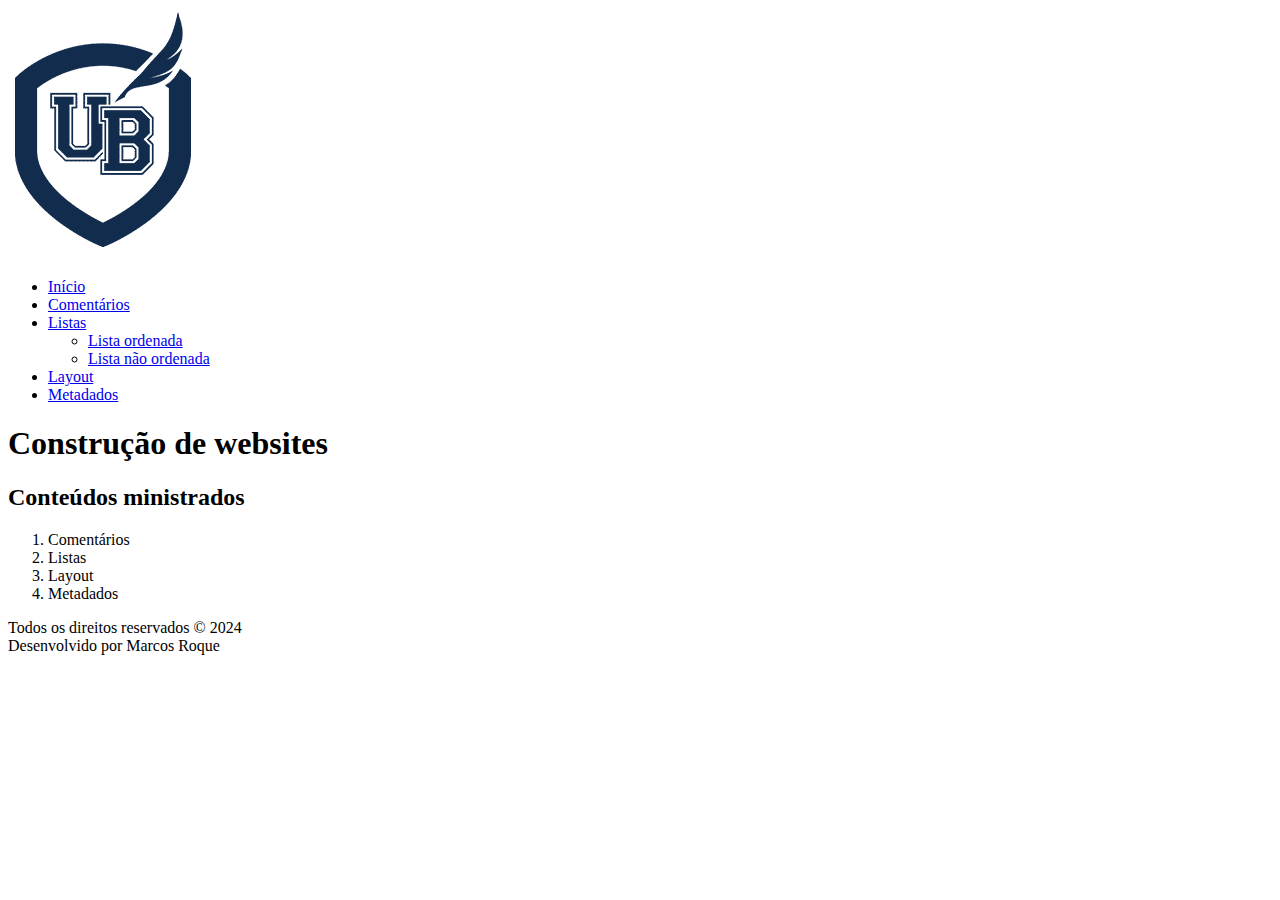
==== Aula 2/index.html @ 59d3032a "Add files via upload" ====
<!DOCTYPE html>
<html lang="en">
<head>
    <!--ÁREA DE METADADOS-->
    <meta charset="UTF-8">
    <meta name="viewport" content="width=device-width, initial-scale=1.0">
    <meta name="description" content="Exercicios HTML - Construção de WebSites">
    <meta name="keyword" content="html,css,javascript,websites,webdesign">
    <meta name="author" content="Marcos Roque"> 
    <title>Universidade Brasil - ADS</title>
</head>
<body>
    <header>
        <img src="./imagens/logo-ub.png" alt="Logo universidade Brasil">
    </header>
    <nav>
        <ul>
            <li><a href="index.html">Início</a></li>
            <li><a href="comentarios.html">Comentários</a></li>
            <li><a href="#">Listas</a>
                <ul>
                    <li><a href="lista_ordenada.html">Lista ordenada</a></li>
                    <li><a href="lista_nao_ordenada.html">Lista não ordenada</a></li>
                </ul>
            </li>
            <li><a href="layout.html">Layout</a></li>
            <li><a href="metadados.html">Metadados</a></li>
        </ul>
    </nav>
    <main>
        <h1>Construção de websites</h1>
        <section>
            <h2>Conteúdos ministrados</h2>
                <ol>
                    <li>Comentários</li>
                    <li>Listas</li>
                    <li>Layout</li>
                    <li>Metadados</li>
                </ol>
        </section>
    </main>
    <footer>
        <p>Todos os direitos reservados &copy; 2024 <br>
            Desenvolvido por Marcos Roque</p>
    </footer>
    
</body>
</html>
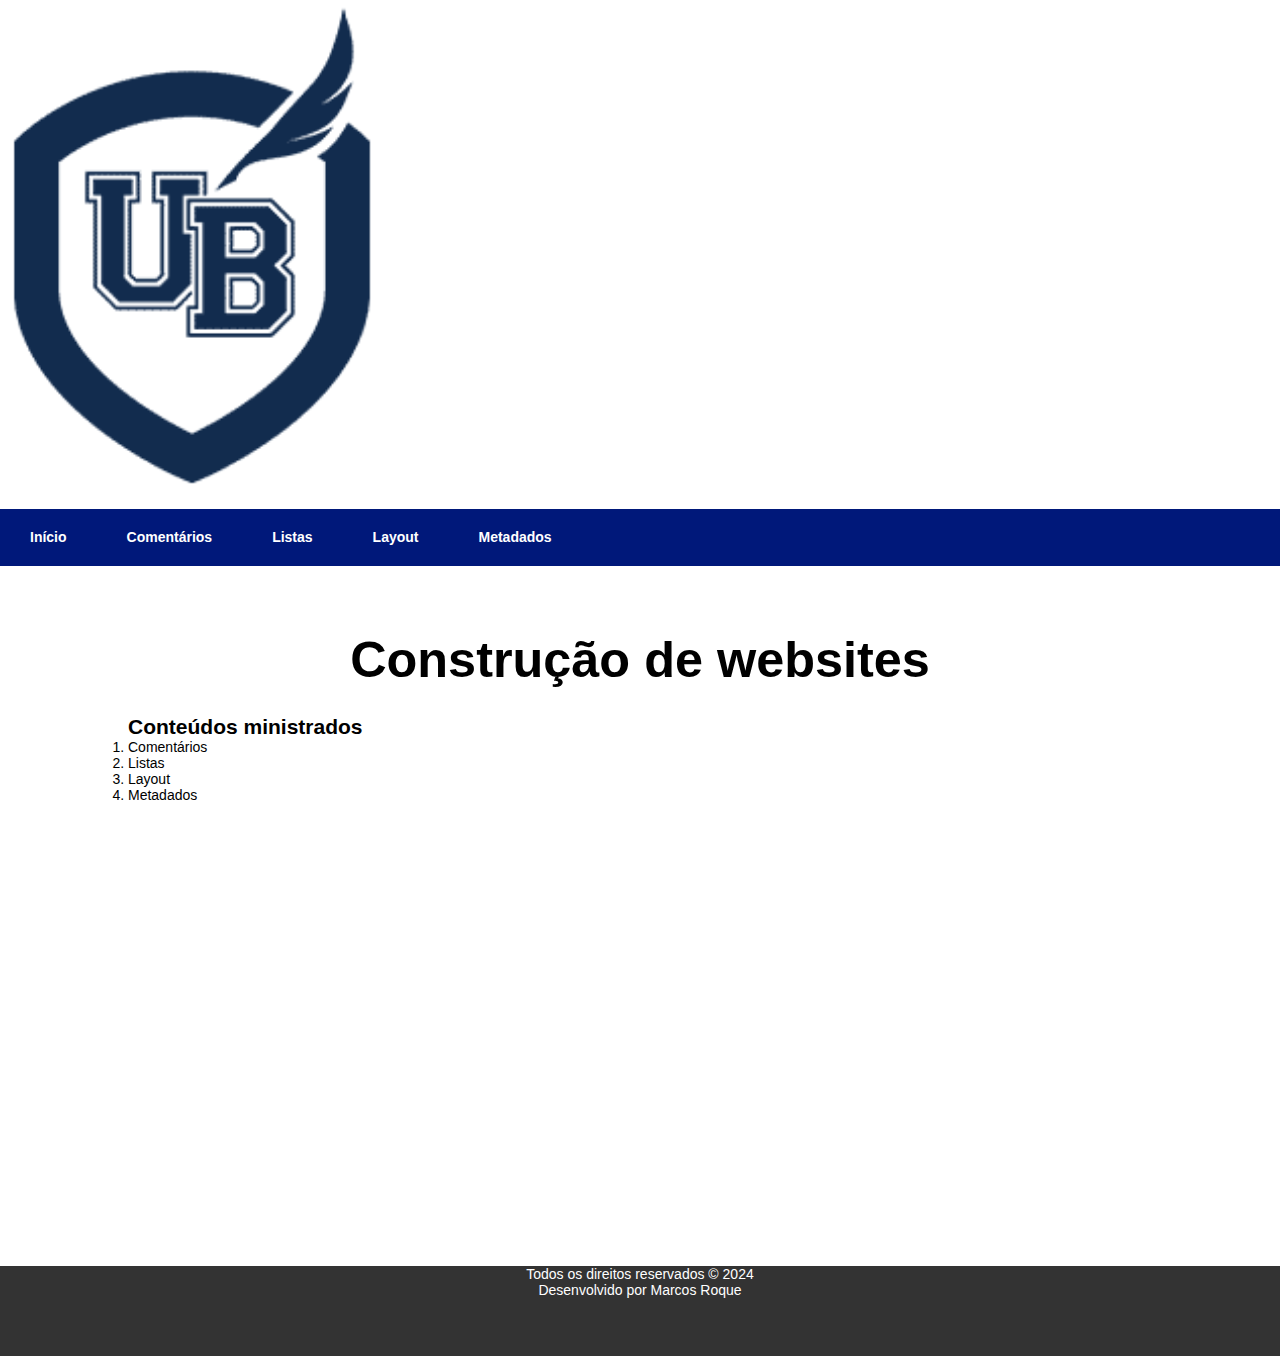
==== commit 619a1a73: "aplicação de estilo ao site" ====
--- a/Aula 2/index.html
+++ b/Aula 2/index.html
@@ -8,13 +8,14 @@
     <meta name="keyword" content="html,css,javascript,websites,webdesign">
     <meta name="author" content="Marcos Roque"> 
     <title>Universidade Brasil - ADS</title>
+    <link rel="stylesheet" href="./css/style.css">
 </head>
 <body>
-    <header>
+    <header cass="flex-container" id="topo">
         <img src="./imagens/logo-ub.png" alt="Logo universidade Brasil">
     </header>
-    <nav>
-        <ul>
+    <nav cass="flex-container">
+        <ul id="menu">
             <li><a href="index.html">Início</a></li>
             <li><a href="comentarios.html">Comentários</a></li>
             <li><a href="#">Listas</a>
@@ -27,7 +28,7 @@
             <li><a href="metadados.html">Metadados</a></li>
         </ul>
     </nav>
-    <main>
+    <main cass="flex-container" id="conteudo">
         <h1>Construção de websites</h1>
         <section>
             <h2>Conteúdos ministrados</h2>
@@ -39,7 +40,7 @@
                 </ol>
         </section>
     </main>
-    <footer>
+    <footer cass="flex-container" id="rodape">
         <p>Todos os direitos reservados &copy; 2024 <br>
             Desenvolvido por Marcos Roque</p>
     </footer>
--- a/Aula 2/css/style.css
+++ b/Aula 2/css/style.css
@@ -0,0 +1,105 @@
+*{
+    margin:0;
+    padding:0;
+    font-size: 14px;
+}
+
+.flex-container{
+    display: flex;
+    width: 100%;
+
+}
+#topo{
+    width: 100%;
+    height: auto;
+    background-color: #fff;
+    justify-content: center;
+}
+
+#topo img{
+    width: 30%;
+    height: auto;
+}
+
+nav{
+    width: 100%;
+    height: auto;
+    background-color: #00187a;
+    justify-content: center;
+}
+#menu{
+    list-style: none;
+    display: inline-flex;
+    justify-content: space-around;
+}
+#menu li{
+    position: relative;
+    padding: 20px 30px;
+}
+/*link do menu */
+#menu li a{
+    color: #fff;
+    text-decoration: none;
+    font-weight: bold; /* negrito */
+    font-family: Arial, Helvetica, sans-serif;
+}
+/*Efeito ao passar o mouse sobre o li*/
+#menu li a:hover{
+    text-decoration: underline;
+    transition: 0.5s;
+}
+/*submenu*/
+#menu li ul{
+    display: none; /*ocultar o submenu*/
+    position: absolute;
+    list-style: none;
+    top: 40px;
+    left: 0;
+    background-color: #010a30;
+}
+/*exibir o submenu*/
+#menu li:hover ul{
+    display: block;
+}
+
+#menu li ul li{
+    display: block;
+    width: 140px;
+}
+
+#conteudo{
+    min-height: 700px;
+    flex-direction: column;
+    font-family: Arial, Helvetica, sans-serif;
+    font-size: 1.2em;
+}
+
+#conteudo img{
+    width: 40%;
+    height: auto;
+}
+
+h1{
+    text-align: center;
+    font-size: 3em;
+    padding-top: 5%;
+}
+
+h2{
+    font-size: 1.5em;
+}
+
+section{
+    padding: 2% 10%;
+}
+
+#rodape{
+    justify-content: center;
+    align-items: center;
+    text-align: center;
+    background-color: #333;
+    color: #fff;
+    font-size: 0.8em;
+    height: 90px;
+    font-family: Arial, Helvetica, sans-serif;
+}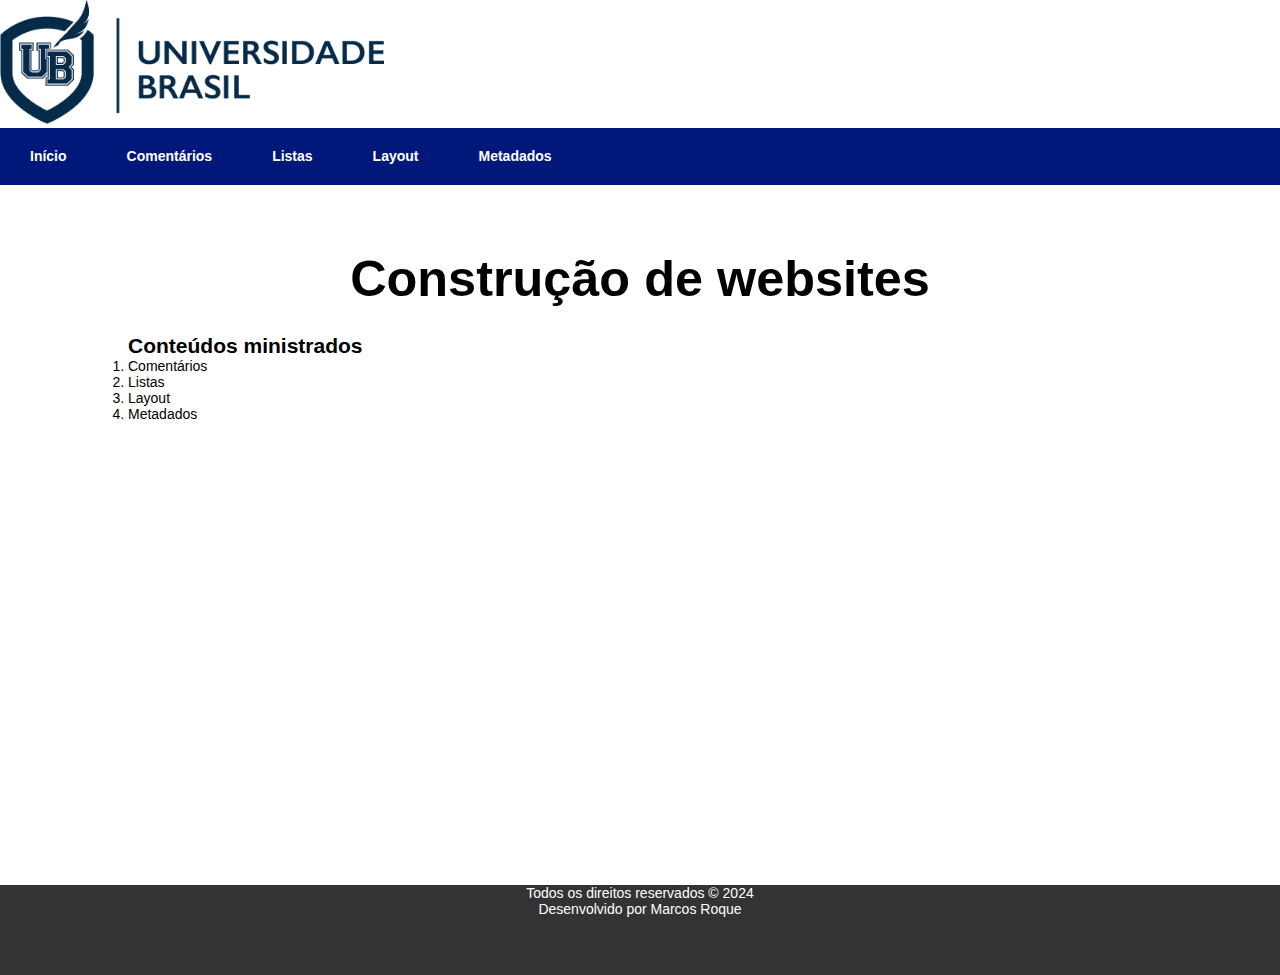
==== commit fd9ffb06: "corração" ====
--- a/Aula 2/index.html
+++ b/Aula 2/index.html
@@ -1,5 +1,5 @@
 <!DOCTYPE html>
-<html lang="en">
+<html lang="pt-br">
 <head>
     <!--ÁREA DE METADADOS-->
     <meta charset="UTF-8">
@@ -38,6 +38,7 @@
                     <li>Layout</li>
                     <li>Metadados</li>
                 </ol>
+
         </section>
     </main>
     <footer cass="flex-container" id="rodape">
--- a/Aula 2/css/style.css
+++ b/Aula 2/css/style.css
@@ -102,4 +102,14 @@
     font-size: 0.8em;
     height: 90px;
     font-family: Arial, Helvetica, sans-serif;
+}
+form{
+    width: 50%;
+    margin: 5% auto;
+    text-align: left;
+}
+
+input, select{
+    display: block;
+    margin-top: 10px;
 }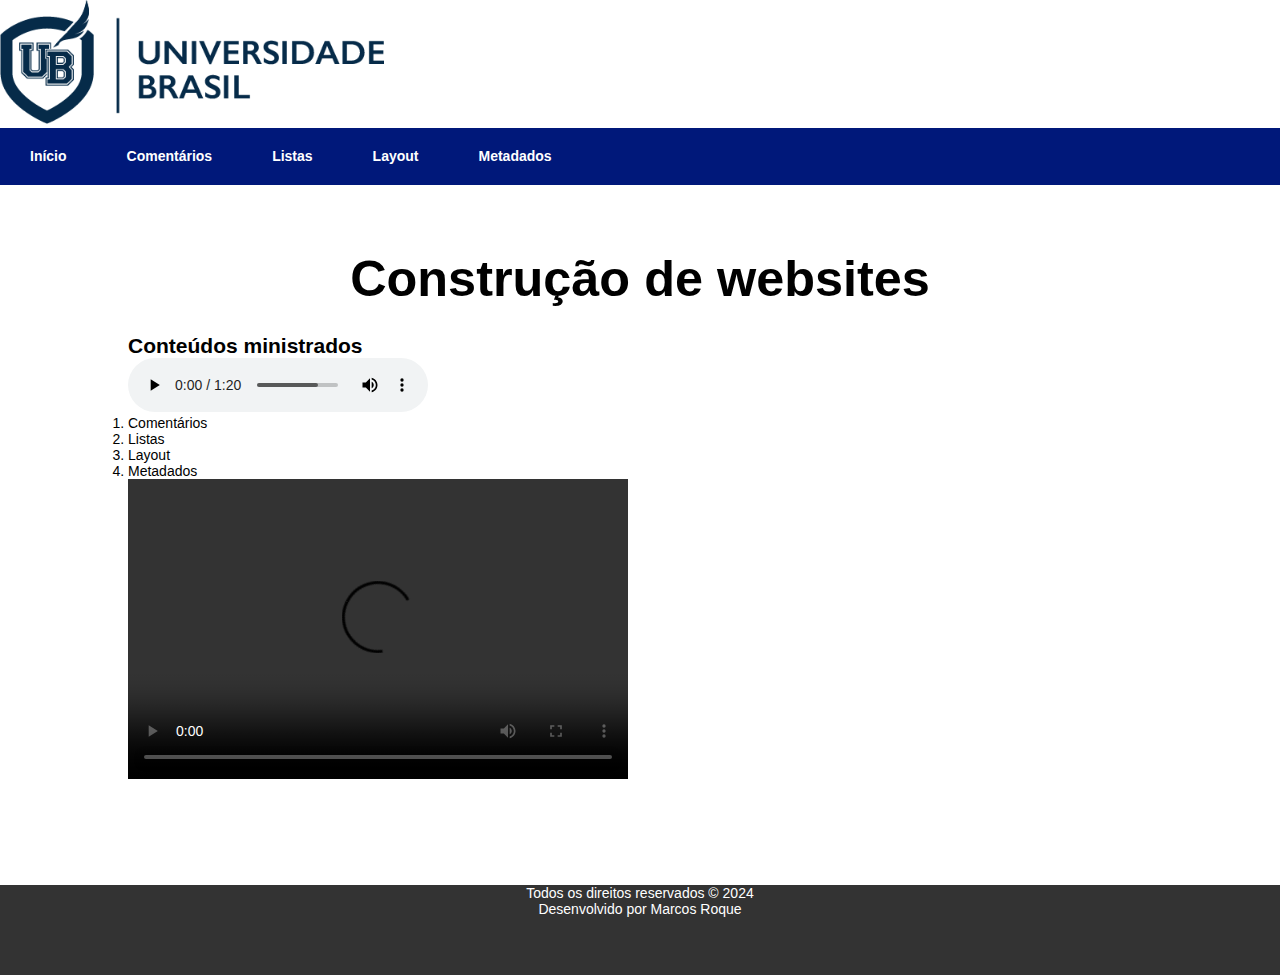
==== commit 955a4edd: "adição de audio e video" ====
--- a/Aula 2/index.html
+++ b/Aula 2/index.html
@@ -32,13 +32,20 @@
         <h1>Construção de websites</h1>
         <section>
             <h2>Conteúdos ministrados</h2>
+            <audio controls>
+                <source src="./audio/HTML.mp3" type="audio/mp3">
+                Seu navegador não suporta a tag audio.
+            </audio>
                 <ol>
                     <li>Comentários</li>
                     <li>Listas</li>
                     <li>Layout</li>
                     <li>Metadados</li>
                 </ol>
-
+                <video width="500" height="300" controls>
+                    <source src="./video/video.mp4" type="video/mp4">
+                    Este navegador não tem suporte para a tag video.
+                </video>
         </section>
     </main>
     <footer cass="flex-container" id="rodape">
